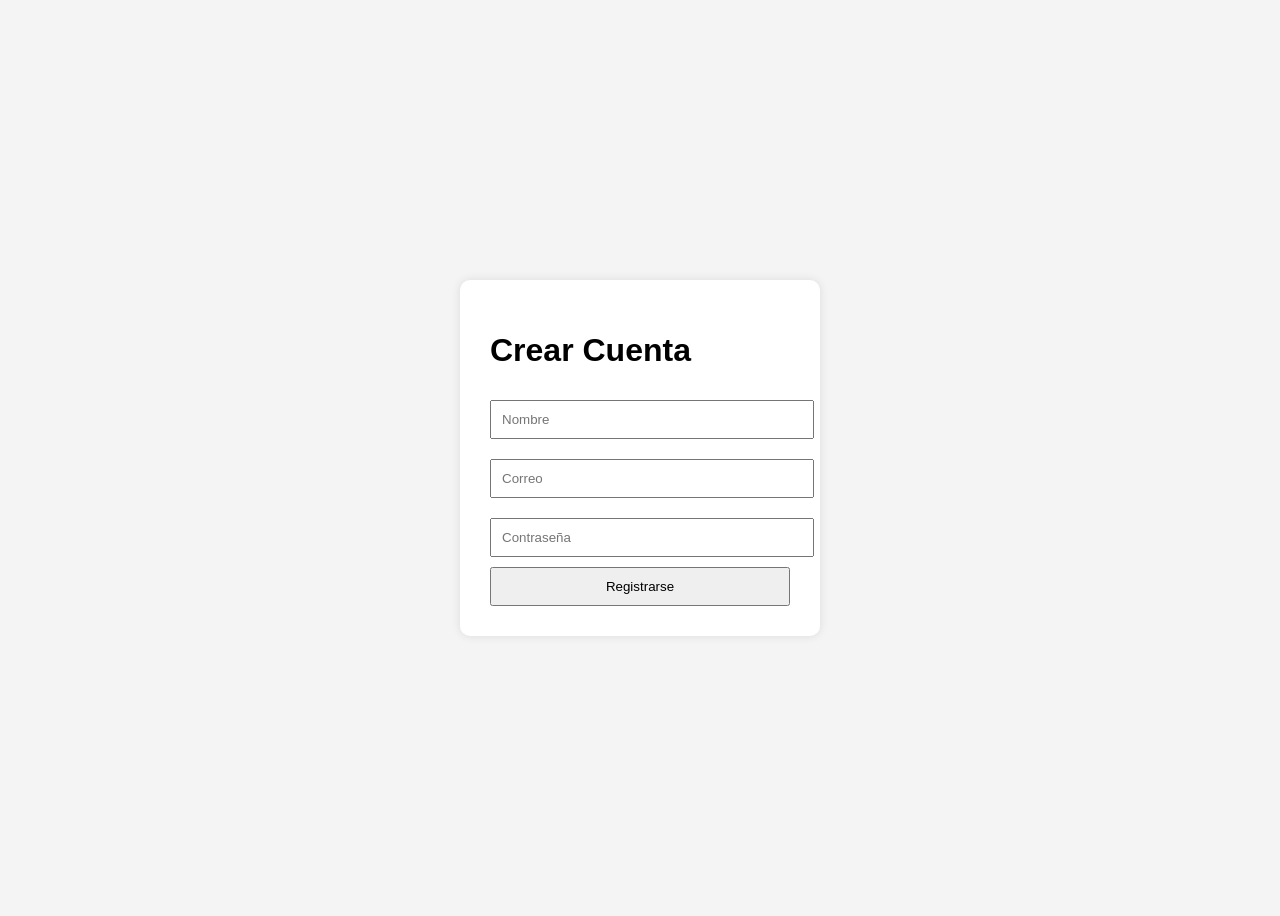
==== registro.html @ efb609a6 "Add files via upload" ====
<!DOCTYPE html>
<html lang="es">
<head>
    <meta charset="UTF-8">
    <title>Registro</title>
    <link rel="stylesheet" href="css/estilos.css">
</head>
<body>

<div class="container">
    <h1>Crear Cuenta</h1>

    <input type="text" id="nombre"
        placeholder="Nombre">

    <input type="email" id="correo"
        placeholder="Correo">

    <input type="password" id="password"
        placeholder="Contraseña">

    <button onclick="registrar()">
        Registrarse
    </button>
</div>

<script src="js/auth.js"></script>

</body>
</html>
---- css/estilos.css ----
body{
    font-family: Arial, sans-serif;
    background:#f4f4f4;
    display:flex;
    justify-content:center;
    align-items:center;
    height:100vh;
}

.container{
    background:white;
    padding:30px;
    border-radius:10px;
    width:300px;
    box-shadow:0 0 10px rgba(0,0,0,.1);
}

input{
    width:100%;
    padding:10px;
    margin:10px 0;
}

button{
    width:100%;
    padding:10px;
    cursor:pointer;
}
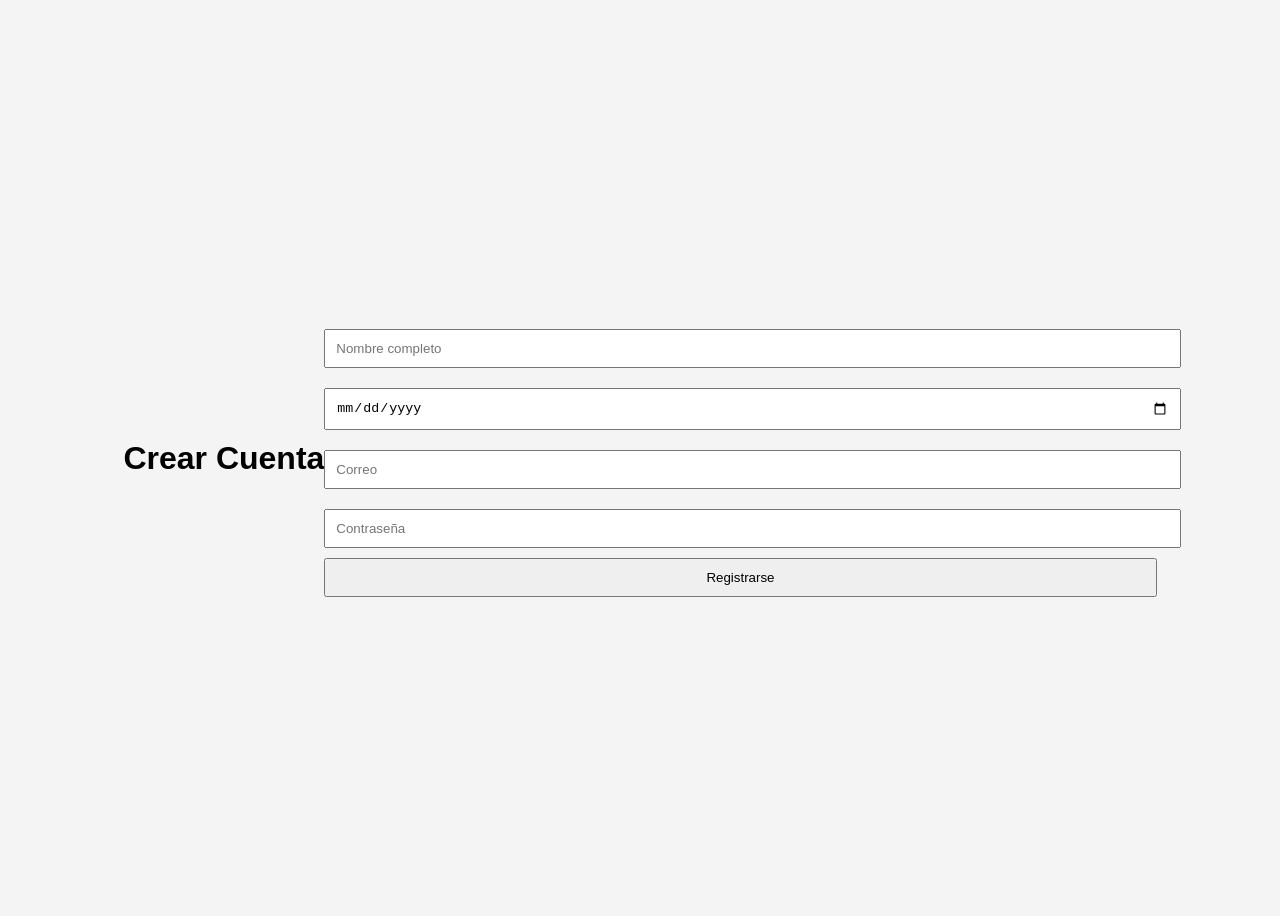
==== commit 08978adb: "Update registro.html" ====
--- a/registro.html
+++ b/registro.html
@@ -6,25 +6,33 @@
     <link rel="stylesheet" href="css/estilos.css">
 </head>
 <body>
-
-<div class="container">
     <h1>Crear Cuenta</h1>
 
-    <input type="text" id="nombre"
-        placeholder="Nombre">
+    <!-- CORRECCIÓN: faltaba este <div> de apertura -->
+    <div>
 
-    <input type="email" id="correo"
-        placeholder="Correo">
+        <input type="text"
+               id="nombre"
+               placeholder="Nombre completo">
 
-    <input type="password" id="password"
-        placeholder="Contraseña">
+        <input type="date"
+               id="fechaNacimiento">
 
-    <button onclick="registrar()">
-        Registrarse
-    </button>
-</div>
+        <input type="email"
+               id="correo"
+               placeholder="Correo">
 
-<script src="js/auth.js"></script>
+        <input type="password"
+               id="password"
+               placeholder="Contraseña">
+
+        <button onclick="registrar()">
+            Registrarse
+        </button>
+
+    </div>
+
+    <script src="js/auth.js"></script>
 
 </body>
-</html>+</html>
